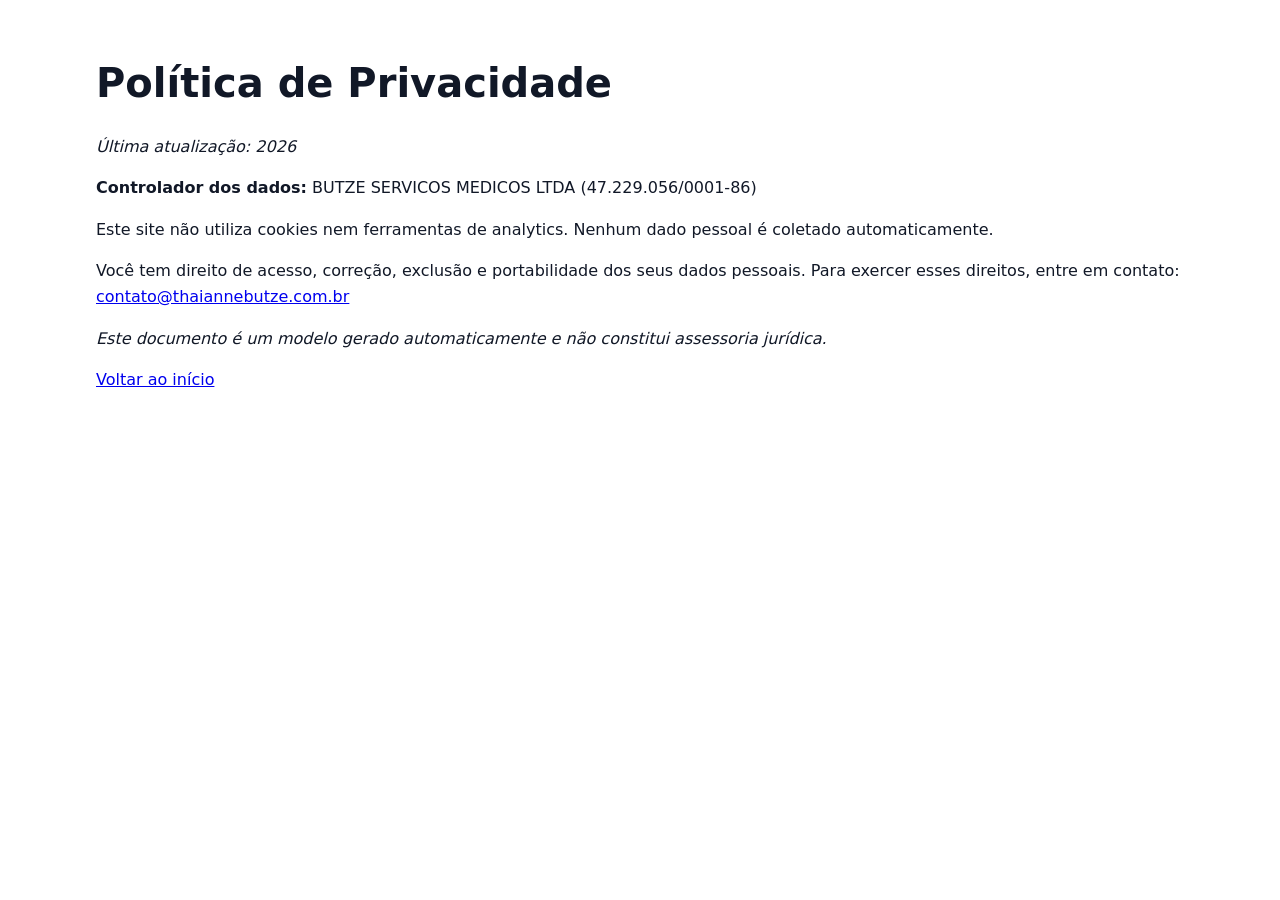
==== privacy.html @ 9c68a364 "Add public site scaffold for thaiannebutze.com.br. Landing files and Pages workflows so /startup.sit" ====
<!DOCTYPE html>
<html lang="pt-BR">
<head>
  <meta charset="UTF-8">
  <meta name="viewport" content="width=device-width, initial-scale=1.0">
  <title>Política de Privacidade — BUTZE SERVICOS MEDICOS LTDA</title>
  <link rel="stylesheet" href="/styles.css">
</head>
<body>
  <main role="main">
    <h1>Política de Privacidade</h1>
    <p><em>Última atualização: 2026</em></p>
    <p><strong>Controlador dos dados:</strong> BUTZE SERVICOS MEDICOS LTDA (47.229.056/0001-86)</p>
    <p>Este site não utiliza cookies nem ferramentas de analytics. Nenhum dado pessoal é coletado automaticamente.</p>
    <p>Você tem direito de acesso, correção, exclusão e portabilidade dos seus dados pessoais. Para exercer esses direitos, entre em contato: <a href="mailto:contato@thaiannebutze.com.br">contato@thaiannebutze.com.br</a></p>
    <p><em>Este documento é um modelo gerado automaticamente e não constitui assessoria jurídica.</em></p>
    <p><a href="/">Voltar ao início</a></p>
  </main>
</body>
</html>
---- styles.css ----
/* Generated from brand/tokens.json — do not hand-edit */
:root {
  --color-brand-primary: #334155;
  --color-surface-base: #FFFFFF;
  --color-text-primary: #111827;
  --color-text-muted: #4B5563;
  --font-family-heading: system-ui, -apple-system, sans-serif;
  --font-family-body: system-ui, -apple-system, sans-serif;
  --font-size-base: 1rem;
  --font-size-h1: 2.5rem;
  --radius-md: 0.5rem;
  --radius-lg: 1rem;
  --shadow-sm: 0 1px 2px rgba(0,0,0,0.05);
  --container-max: 72rem;
}

*, *::before, *::after { box-sizing: border-box; }

body {
  margin: 0;
  font-family: var(--font-family-body);
  font-size: var(--font-size-base);
  color: var(--color-text-primary);
  background: var(--color-surface-base);
  line-height: 1.6;
}

header, footer {
  padding: 1rem 2rem;
}

main {
  max-width: var(--container-max);
  margin: 0 auto;
  padding: 2rem;
}

h1 {
  font-family: var(--font-family-heading);
  font-size: var(--font-size-h1);
  line-height: 1.2;
}

.hero { padding: 4rem 0; }

.tagline {
  font-size: 1.25rem;
  color: var(--color-text-muted);
}

.contact { padding: 2rem 0; }

.contact-list {
  list-style: none;
  padding: 0;
  margin: 0;
  display: grid;
  gap: 0.75rem;
}

/* 44px minimum target size for touch */
.contact-list a {
  display: inline-block;
  min-height: 44px;
  line-height: 44px;
}

.contact a {
  color: var(--color-brand-primary);
  text-decoration: none;
}

.contact a:hover,
.contact a:focus {
  text-decoration: underline;
  outline: 2px solid var(--color-brand-primary);
  outline-offset: 2px;
}

footer {
  border-top: 1px solid #e5e7eb;
  display: flex;
  justify-content: space-between;
  align-items: center;
}

footer a {
  color: var(--color-text-muted);
  margin-left: 1rem;
  font-size: 0.875rem;
}

.not-found {
  text-align: center;
  padding: 6rem 2rem;
}

.not-found a {
  color: var(--color-brand-primary);
}

@media (prefers-reduced-motion: reduce) {
  *, *::before, *::after {
    animation-duration: 0.01ms !important;
    transition-duration: 0.01ms !important;
  }
}
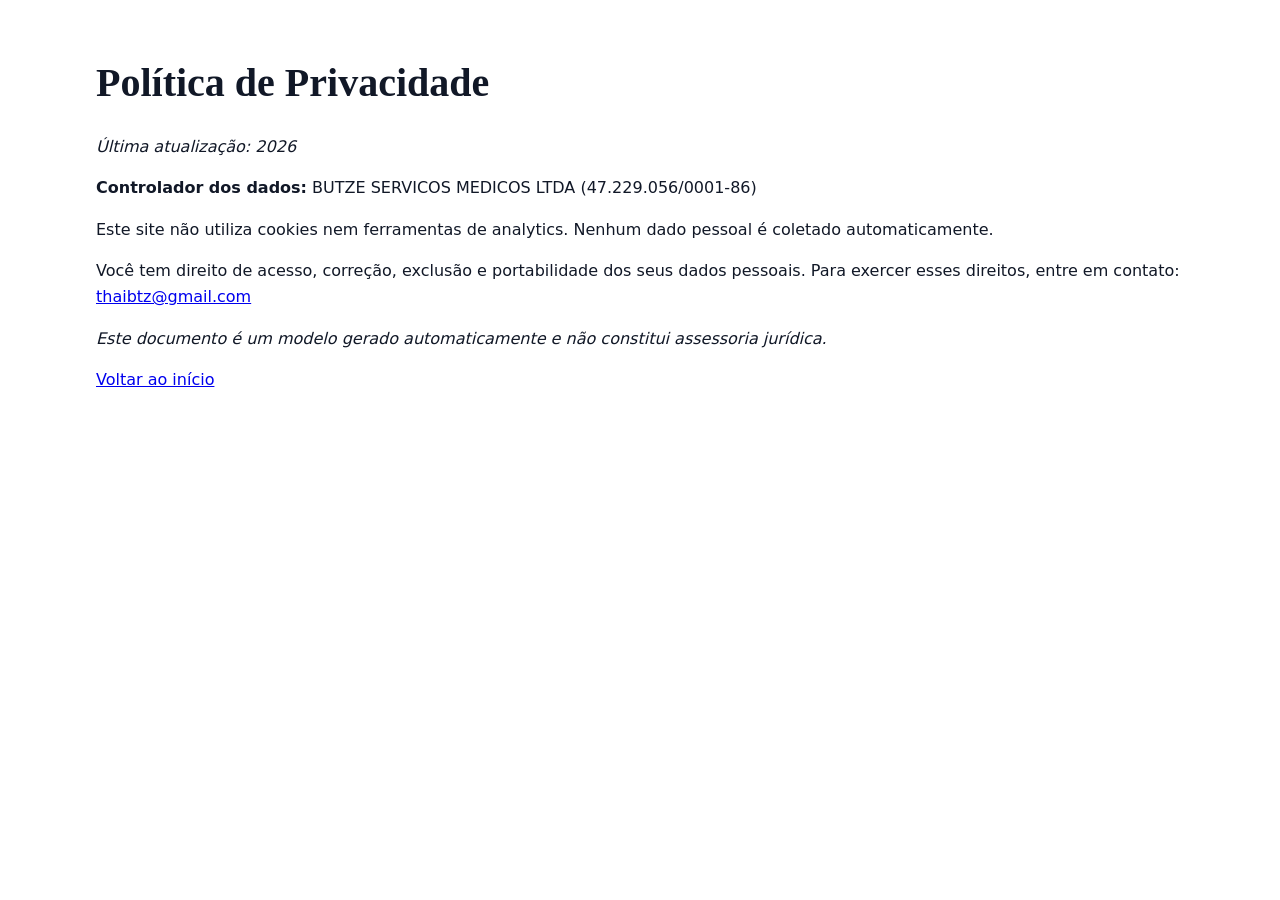
==== commit 72dba999: "Publish rendered landing page from company profile and brand. Co-authored-by: Cursor <cursoragent@cu" ====
--- a/privacy.html
+++ b/privacy.html
@@ -12,7 +12,7 @@
     <p><em>Última atualização: 2026</em></p>
     <p><strong>Controlador dos dados:</strong> BUTZE SERVICOS MEDICOS LTDA (47.229.056/0001-86)</p>
     <p>Este site não utiliza cookies nem ferramentas de analytics. Nenhum dado pessoal é coletado automaticamente.</p>
-    <p>Você tem direito de acesso, correção, exclusão e portabilidade dos seus dados pessoais. Para exercer esses direitos, entre em contato: <a href="mailto:contato@thaiannebutze.com.br">contato@thaiannebutze.com.br</a></p>
+    <p>Você tem direito de acesso, correção, exclusão e portabilidade dos seus dados pessoais. Para exercer esses direitos, entre em contato: <a href="mailto:thaibtz@gmail.com">thaibtz@gmail.com</a></p>
     <p><em>Este documento é um modelo gerado automaticamente e não constitui assessoria jurídica.</em></p>
     <p><a href="/">Voltar ao início</a></p>
   </main>
--- a/styles.css
+++ b/styles.css
@@ -1,16 +1,24 @@
-/* Generated from brand/tokens.json — do not hand-edit */
+/* Generated from brand/tokens.json by startup render site — do not hand-edit */
 :root {
-  --color-brand-primary: #334155;
+  --color-brand-primary: #4D3A67;
+  --color-brand-accent: #2F9BA7;
+  --color-brand-contrast: #FFFFFF;
   --color-surface-base: #FFFFFF;
+  --color-surface-raised: #F7F5F8;
   --color-text-primary: #111827;
   --color-text-muted: #4B5563;
-  --font-family-heading: system-ui, -apple-system, sans-serif;
-  --font-family-body: system-ui, -apple-system, sans-serif;
+  --color-border-subtle: #E5E7EB;
+  --font-family-heading: "Cinzel", "Palatino Linotype", Palatino, serif;
+  --font-family-body: "Source Sans 3", "Source Sans Pro", system-ui, sans-serif;
   --font-size-base: 1rem;
   --font-size-h1: 2.5rem;
+  --font-size-h2: 2rem;
+  --font-size-h3: 1.5rem;
+  --radius-sm: 0.25rem;
   --radius-md: 0.5rem;
   --radius-lg: 1rem;
   --shadow-sm: 0 1px 2px rgba(0,0,0,0.05);
+  --spacing-unit: 0.25rem;
   --container-max: 72rem;
 }
 
@@ -78,7 +86,7 @@
 }
 
 footer {
-  border-top: 1px solid #e5e7eb;
+  border-top: 1px solid var(--color-border-subtle);
   display: flex;
   justify-content: space-between;
   align-items: center;
